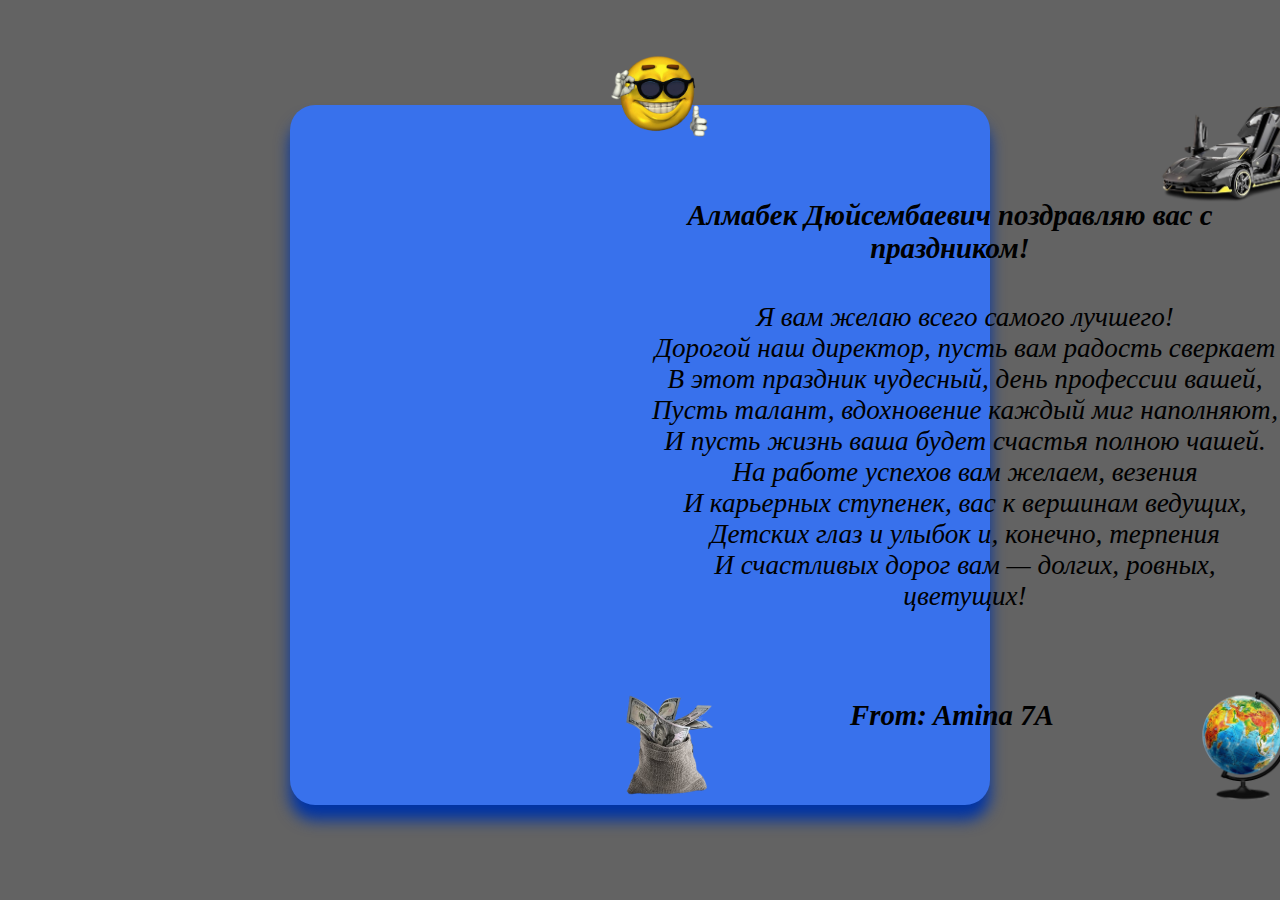
==== index.html @ 36fbc13a "Update and rename docum.html to index.html" ====
<!DOCTYPE html>
<html lang="en">
<head>
    <meta charset="UTF-8">
    <meta name="viewport" content="width=1024">
    <title>С днем Учителя!</title> 
    <link rel="stylesheet" href="styles1.css">
</head>
<body>
    <center>
        <div class="main">
            <img src="pngtree-dollar-removebg-preview.png" height="120px" class="classimg1">
            <img src="61Rx9tHudUL._AC_UF1000_1000_QL80_-removebg-preview (1).png" height="100px" class="classimg2"> 
            <img src="globe-png-removebg-preview.png" height="120px" class="classimg3">
            <h1 class="h1class"><i><b>Алмабек Дюйсембаевич поздравляю вас с праздником!</b></i></h1>
            <p class="p1class"><i>
                Я вам желаю всего самого лучшего!
                <br>
                Дорогой наш директор, пусть вам радость сверкает
                <br>
                В этот праздник чудесный, день профессии вашей,
                <br>
                Пусть талант, вдохновение каждый миг наполняют,
                <br>
                И пусть жизнь ваша будет счастья полною чашей.
                <br>
                На работе успехов вам желаем, везения
                <br>
                И карьерных ступенек, вас к вершинам ведущих,
                <br>
                Детских глаз и улыбок и, конечно, терпения
                <br>
                И счастливых дорог вам — долгих, ровных, цветущих!
                <br>
                <br>
                <br>
                <br>
                
            </i></p>
            <h2 class="h2class"><i>From: Amina 7A</i></h2>
        </div>
    </center>
    <img src="aa6117163853-removebg-preview.png" height="90px" class="classimg4">
</body>
</html>
---- styles1.css ----
body{
    background-color : #636363;
}


.main {
    background-color:  rgb(56, 113, 236);
    height: 700px;
    width: 700px;

    margin-top: 105px;
    border-radius: 25px ;
    box-shadow: 0 15px 15px rgb(0, 52, 165);
}


.classimg1{
    position: absolute;
    left: 610px;
    padding-top: 580px;
}
.classimg2{
    position: absolute;
    left: 1155px;
}
.classimg3{
    position: absolute;
    left: 1185px;
    padding-top: 580px;
}
.classimg4{
    position: absolute;
    bottom: 755px;
    left:610px;
}

.h1class {
    position: absolute;
    left: 620px;
    padding-top: 75px;
    font-size: 1.8em;
}
.h2class {
    position: absolute;
    left: 850px;
    font-size: 1.8em;
    padding-top: 570px;
}
.p1class {
    position: absolute;
    left: 650px;
    padding-top: 170px;
    font-size: 1.7em;

}
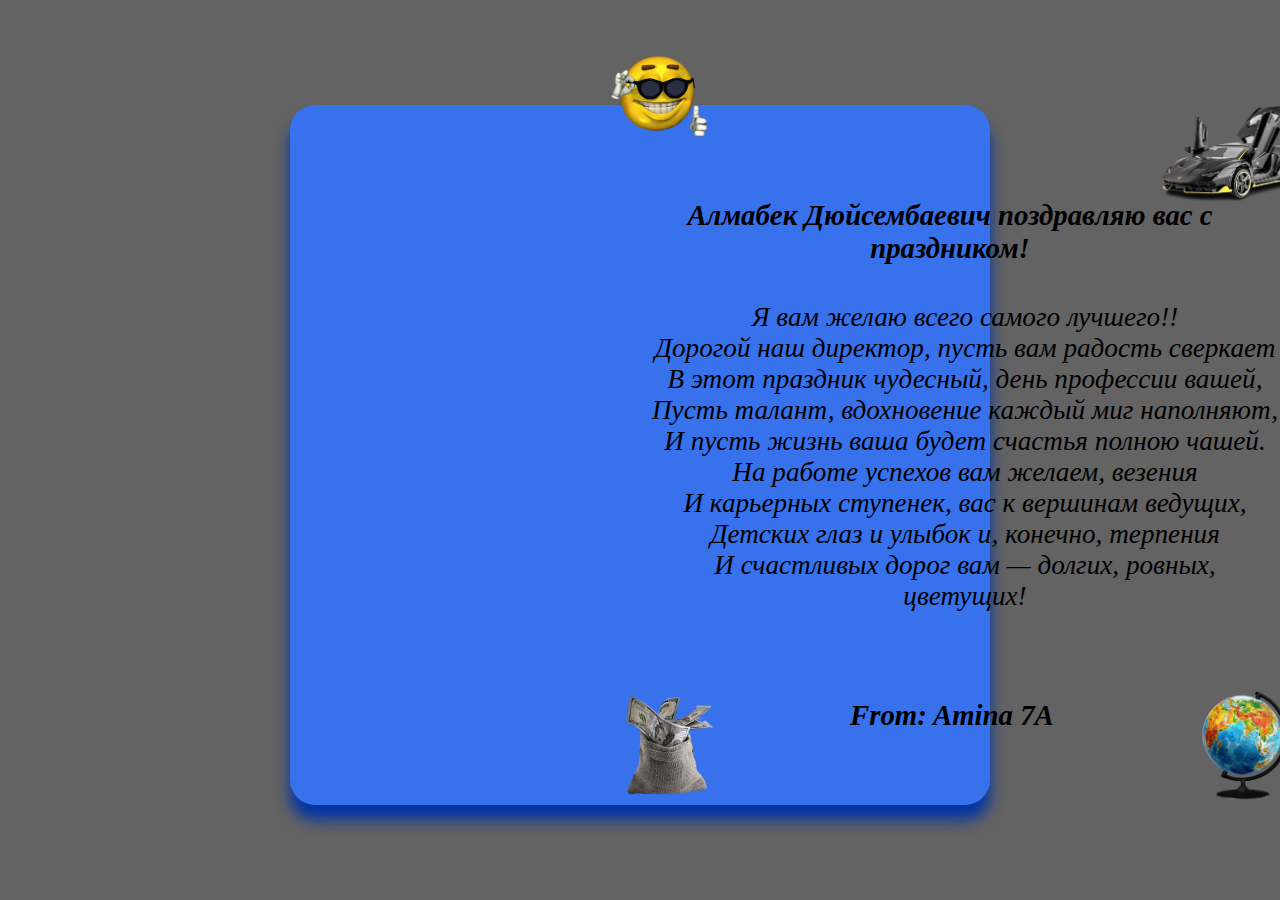
==== commit bec1a9d0: "Update index.html" ====
--- a/index.html
+++ b/index.html
@@ -2,7 +2,7 @@
 <html lang="en">
 <head>
     <meta charset="UTF-8">
-    <meta name="viewport" content="width=1024">
+    <meta name="viewport" content="width=2056">
     <title>С днем Учителя!</title> 
     <link rel="stylesheet" href="styles1.css">
 </head>
@@ -14,7 +14,7 @@
             <img src="globe-png-removebg-preview.png" height="120px" class="classimg3">
             <h1 class="h1class"><i><b>Алмабек Дюйсембаевич поздравляю вас с праздником!</b></i></h1>
             <p class="p1class"><i>
-                Я вам желаю всего самого лучшего!
+                Я вам желаю всего самого лучшего!!
                 <br>
                 Дорогой наш директор, пусть вам радость сверкает
                 <br>
